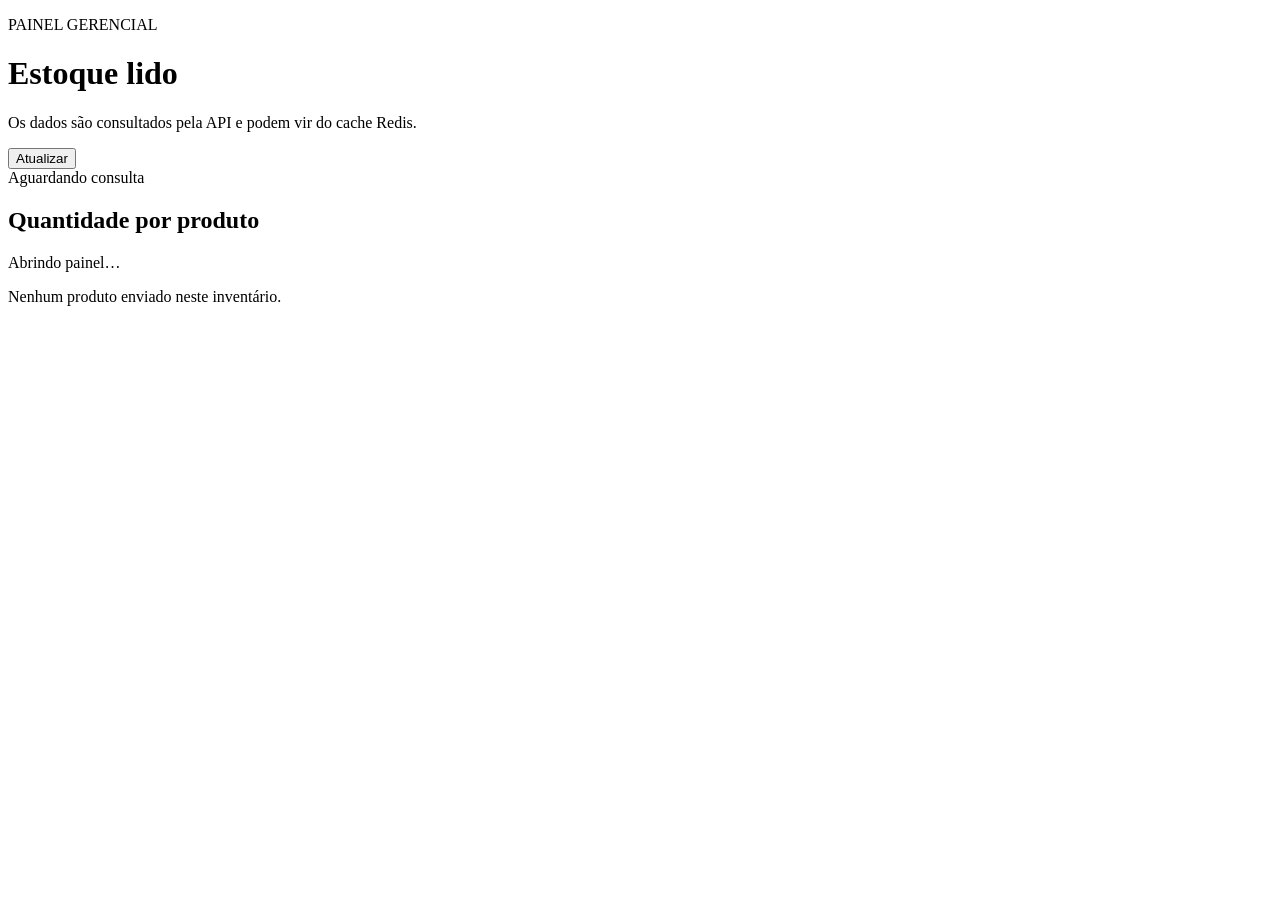
==== estoque/web/manager/index.html @ 133c4c89 "Finalizado leitor, api rest, base sqlite e redis. Frontend temporario usado. Precisa de mais testes " ====
<!doctype html>
<html lang="pt-BR">
<head>
  <meta charset="utf-8">
  <meta name="viewport" content="width=device-width, initial-scale=1">
  <title>Gestão de estoque</title>
  <link rel="stylesheet" href="/manager-static/styles.css">
</head>
<body>
  <main class="panel">
    <header>
      <div>
        <p class="eyebrow">PAINEL GERENCIAL</p>
        <h1>Estoque lido</h1>
        <p class="subtitle">Os dados são consultados pela API e podem vir do cache Redis.</p>
      </div>
      <button id="refresh" class="refresh">Atualizar</button>
    </header>
    <section class="meta">
      <span id="source">Aguardando consulta</span>
      <span id="version"></span>
    </section>
    <section class="chart-card">
      <div class="section-title"><h2>Quantidade por produto</h2><span id="message">Abrindo painel…</span></div>
      <div id="chart" class="chart" aria-label="Gráfico de barras de produtos"></div>
      <p id="empty" class="empty">Nenhum produto enviado neste inventário.</p>
    </section>
  </main>
  <script src="/manager-static/app.js"></script>
</body>
</html>
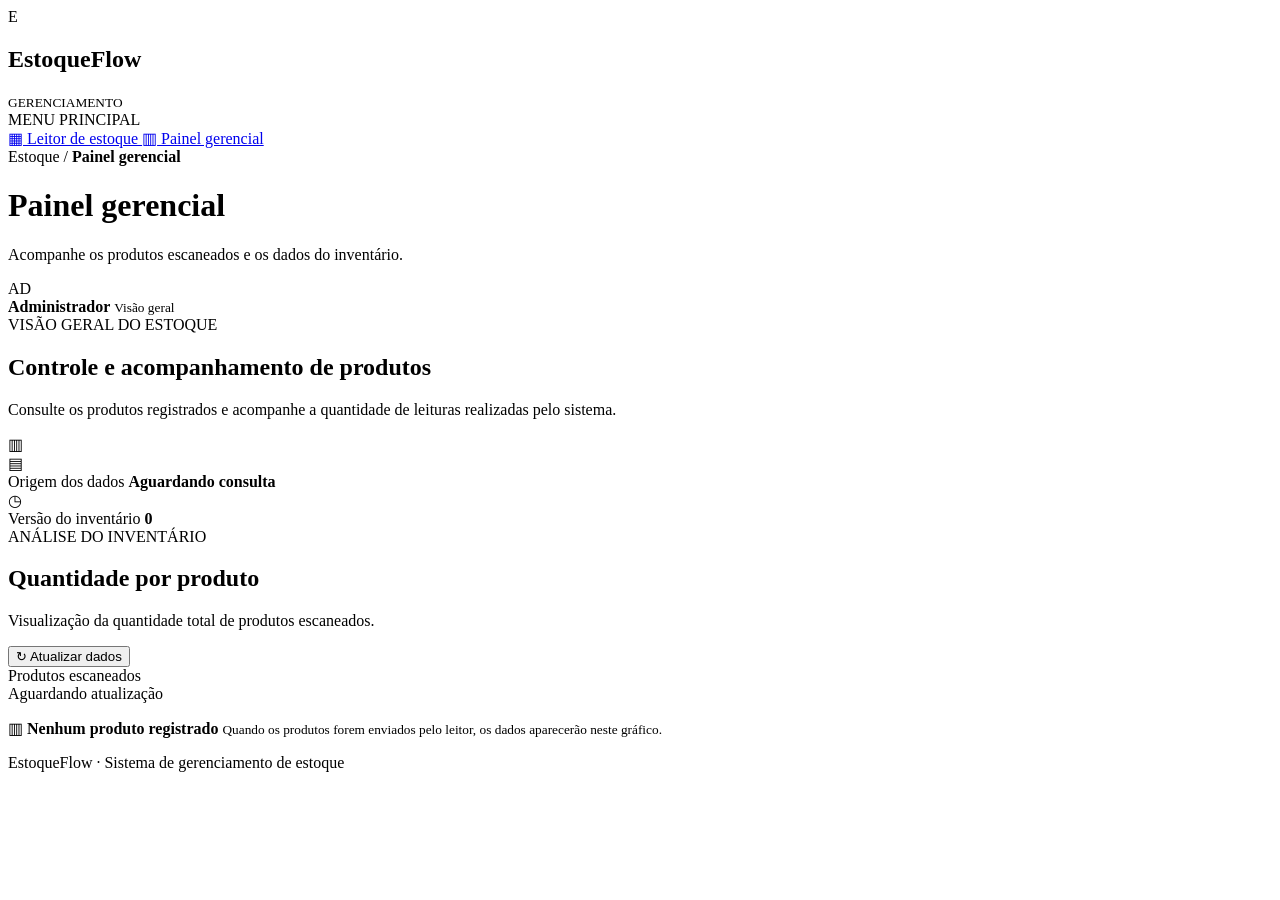
==== commit 01289636: "Commit versao 1 finalizada. Criado telas finais do leitor e gestor. Removido rotas não usadas." ====
--- a/estoque/web/manager/index.html
+++ b/estoque/web/manager/index.html
@@ -1,31 +1,183 @@
-<!doctype html>
+
+<!DOCTYPE html>
 <html lang="pt-BR">
+
 <head>
-  <meta charset="utf-8">
-  <meta name="viewport" content="width=device-width, initial-scale=1">
-  <title>Gestão de estoque</title>
-  <link rel="stylesheet" href="/manager-static/styles.css">
+    <meta charset="UTF-8">
+    <meta name="viewport" content="width=device-width, initial-scale=1.0">
+
+    <title>Painel Gerencial | EstoqueFlow</title>
+
+    <link rel="stylesheet" href="/manager-static/styles.css">
 </head>
+
 <body>
-  <main class="panel">
-    <header>
-      <div>
-        <p class="eyebrow">PAINEL GERENCIAL</p>
-        <h1>Estoque lido</h1>
-        <p class="subtitle">Os dados são consultados pela API e podem vir do cache Redis.</p>
-      </div>
-      <button id="refresh" class="refresh">Atualizar</button>
-    </header>
-    <section class="meta">
-      <span id="source">Aguardando consulta</span>
-      <span id="version"></span>
-    </section>
-    <section class="chart-card">
-      <div class="section-title"><h2>Quantidade por produto</h2><span id="message">Abrindo painel…</span></div>
-      <div id="chart" class="chart" aria-label="Gráfico de barras de produtos"></div>
-      <p id="empty" class="empty">Nenhum produto enviado neste inventário.</p>
-    </section>
-  </main>
-  <script src="/manager-static/app.js"></script>
+
+<div class="app-layout">
+
+    <aside class="sidebar">
+
+        <div class="logo-area">
+            <div class="logo-icon">E</div>
+
+            <div>
+                <h2>Estoque<span>Flow</span></h2>
+                <small>GERENCIAMENTO</small>
+            </div>
+        </div>
+
+        <div class="menu-label">MENU PRINCIPAL</div>
+
+        <nav class="navigation">
+
+            <!-- LINK PARA O LEITOR -->
+            <a href="#" class="nav-item" id="leitor-link">
+                <span class="nav-icon">▦</span>
+                Leitor de estoque
+            </a>
+
+            <!-- PAINEL GERENCIAL -->
+            <a href="/manager" class="nav-item active">
+                <span class="nav-icon">▥</span>
+                Painel gerencial
+            </a>
+
+        </nav>
+    </aside>
+
+    <main class="main-content">
+
+        <header class="topbar">
+
+            <div>
+                <span class="breadcrumb">
+                    Estoque / <strong>Painel gerencial</strong>
+                </span>
+
+                <h1>Painel gerencial</h1>
+
+                <p>
+                    Acompanhe os produtos escaneados e os dados do inventário.
+                </p>
+            </div>
+
+            <div class="topbar-user">
+                <div class="user-avatar">AD</div>
+
+                <div>
+                    <strong>Administrador</strong>
+                    <small>Visão geral</small>
+                </div>
+            </div>
+
+        </header>
+
+        <section class="welcome-card">
+
+            <div>
+                <span class="welcome-tag">VISÃO GERAL DO ESTOQUE</span>
+
+                <h2>Controle e acompanhamento de produtos</h2>
+
+                <p>
+                    Consulte os produtos registrados e acompanhe
+                    a quantidade de leituras realizadas pelo sistema.
+                </p>
+            </div>
+
+            <div class="welcome-illustration">▥</div>
+
+        </section>
+
+        <section class="information-grid">
+
+            <article class="info-card">
+
+                <div class="info-icon green">▤</div>
+
+                <div>
+                    <span>Origem dos dados</span>
+                    <strong id="source">Aguardando consulta</strong>
+                </div>
+
+            </article>
+
+            <article class="info-card">
+
+                <div class="info-icon blue">◷</div>
+
+                <div>
+                    <span>Versão do inventário</span>
+                    <strong id="version">0</strong>
+                </div>
+
+            </article>
+
+        </section>
+
+        <section class="chart-section">
+
+            <div class="chart-header">
+
+                <div>
+                    <span class="section-label">ANÁLISE DO INVENTÁRIO</span>
+
+                    <h2>Quantidade por produto</h2>
+
+                    <p>
+                        Visualização da quantidade total de produtos escaneados.
+                    </p>
+                </div>
+
+                <button id="refresh" class="refresh-button" type="button">
+                    <span>↻</span>
+                    Atualizar dados
+                </button>
+
+            </div>
+
+            <div class="chart-information">
+
+                <div class="legend">
+                    <span class="legend-dot"></span>
+                    Produtos escaneados
+                </div>
+
+                <span id="message">
+                    Aguardando atualização
+                </span>
+
+            </div>
+
+            <div class="chart-container">
+
+                <div id="chart" class="chart"
+                     aria-label="Gráfico de barras com quantidade por produto">
+                </div>
+
+                <p id="empty" class="empty-state">
+                    <span class="empty-icon">▥</span>
+
+                    <strong>Nenhum produto registrado</strong>
+
+                    <small>
+                        Quando os produtos forem enviados pelo leitor,
+                        os dados aparecerão neste gráfico.
+                    </small>
+                </p>
+
+            </div>
+        </section>
+
+        <footer class="page-footer">
+            EstoqueFlow · Sistema de gerenciamento de estoque
+        </footer>
+
+    </main>
+
+</div>
+
+<script src="/manager-static/app.js"></script>
+
 </body>
 </html>
